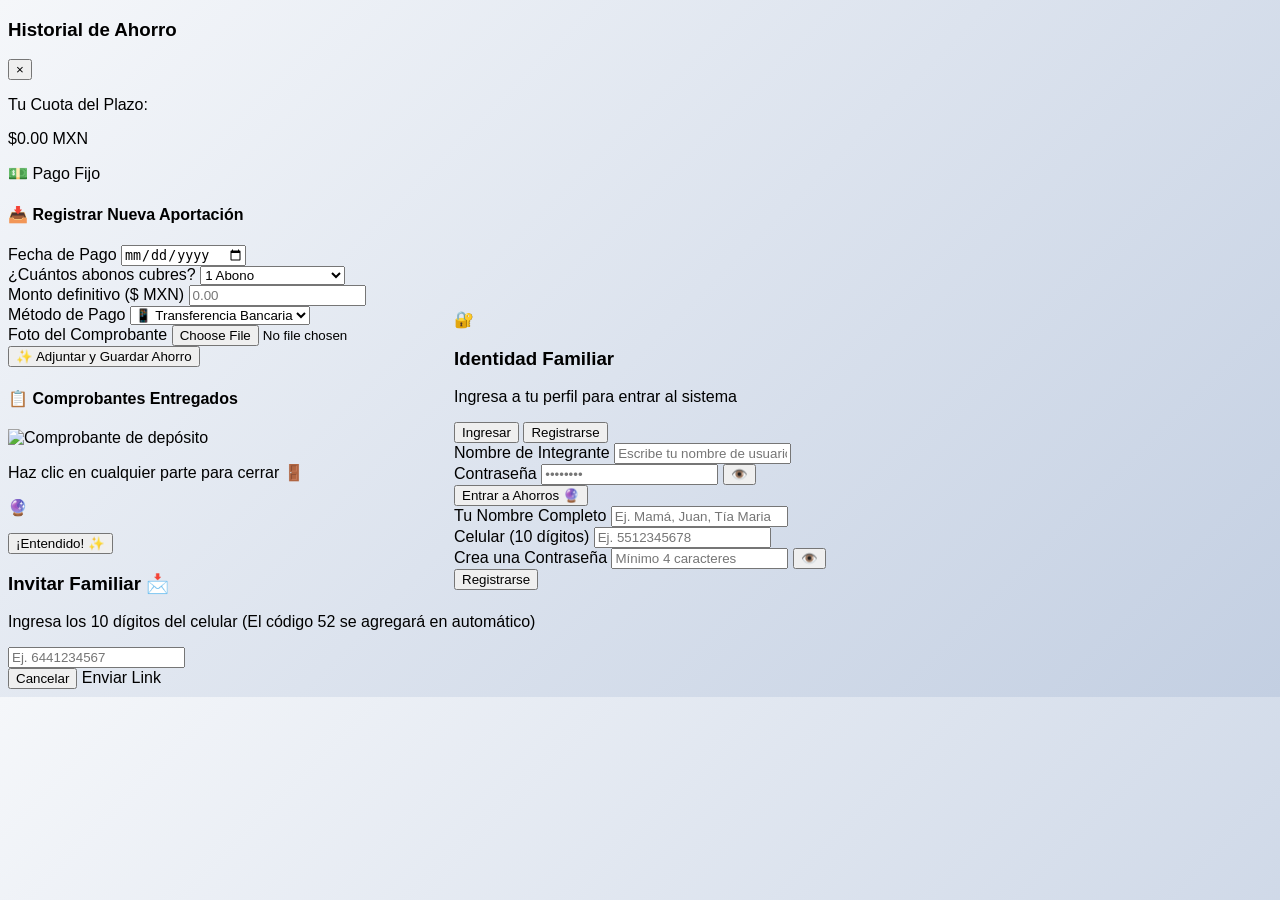
==== index.html @ 347945ef "Update index.html" ====
<!DOCTYPE html>
<html lang="es-MX">

<head>
    <meta charset="UTF-8">
    <meta name="viewport" content="width=device-width, initial-scale=1.0">
    <title>Ahorro Familiar ✨</title>
    <script src="https://cdn.jsdelivr.net/npm/@tailwindcss/browser@4"></script>
    <link rel="preconnect" href="https://fonts.googleapis.com">
    <link rel="preconnect" href="https://fonts.gstatic.com" crossorigin>
    <link rel="stylesheet" href="style.css">
    <link rel="icon" type="image/x-icon" href="./favicon.ico">
</head>

<body class="min-h-screen pb-16 app-lista">

    <div id="app-container" class="max-w-6xl mx-auto px-4 pt-4">

        <!-- Cabecera reorganizada -->
        <header class="mb-6 bg-white p-4 rounded-2xl shadow-sm border border-gray-100 flex flex-col md:flex-row items-center justify-between gap-4">
            
            <!-- Izquierda superior: Título y etiqueta de usuario debajo -->
            <div class="flex items-center gap-3">
                <h1 class="text-xl md:text-2xl font-extrabold text-gray-950 tracking-wide flex items-center gap-2">
                    Nuestro <span class="text-transparent bg-clip-text bg-gradient-to-r from-purple-600 to-blue-500">Ahorro</span> 🔮
                </h1>
                <div class="flex items-center gap-1.5 mt-1">
                    <span class="text-[10px] uppercase font-bold text-gray-400">Hola, </span>
                    <span id="user-label" class="text-xs font-bold text-purple-600 bg-purple-50 px-2 py-0.5 rounded-md">Cargando...</span>
                </div>
            </div>

            <!-- En medio: Secciones de navegación intactas -->
            <nav class="w-full md:w-auto">
                <div class="bg-purple-50/50 p-1.5 rounded-2xl flex justify-between gap-1 border border-purple-100">
                    <button type="button" onclick="navegarA('inicio')" data-vista="inicio"
                        class="flex-1 md:flex-initial px-4 py-2 text-xs md:text-sm font-semibold rounded-xl transition-all cursor-pointer bg-gradient-to-r from-purple-600 to-blue-500 text-white shadow-sm">
                        🔮 Inicio
                    </button>
                    <button type="button" onclick="navegarA('datos')" data-vista="datos"
                        class="flex-1 md:flex-initial px-4 py-2 text-xs md:text-sm font-semibold rounded-xl transition-all cursor-pointer text-gray-500 hover:bg-purple-50/50">
                        📝 Datos
                    </button>
                    <button type="button" onclick="navegarA('config')" data-vista="config"
                        class="flex-1 md:flex-initial px-4 py-2 text-xs md:text-sm font-semibold rounded-xl transition-all cursor-pointer text-gray-500 hover:bg-purple-50/50">
                        ⚙️ Configurar
                    </button>
                </div>
            </nav>

            <!-- Derecha superior: Botón de salir -->
            <div>
                <button onclick="cerrarSesion()"
                    class="text-xs text-red-700 hover:text-red-800 bg-red-50 hover:bg-red-100 px-3 py-2 rounded-xl font-medium transition-colors cursor-pointer border border-red-100">
                    Cerrar sesión / Cambiar perfil
                </button>
            </div>
        </header>

        <main id="contenedor-vistas">
            <div id="inicio" class="vista min-h-[400px]"></div>
            <div id="datos" class="vista hidden min-h-[400px]"></div>
            <div id="config" class="vista hidden min-h-[400px]"></div>
        </main>

    </div>

    <!-- Modales -->
    <div id="modal-deposito-familiar"
        class="fixed inset-0 bg-black/50 backdrop-blur-sm flex items-center justify-center hidden z-40 p-4">
        <div
            class="bg-white w-full max-w-md rounded-3xl shadow-xl overflow-hidden flex flex-col max-h-[90vh] border border-purple-100">
            <div class="bg-gradient-to-r from-purple-600 to-blue-500 p-4 text-white flex justify-between items-center">
                <div>
                    <h3 id="modal-titulo-nombre" class="font-bold text-lg">Historial de Ahorro</h3>
                    <p id="modal-subtitulo-proyecto" class="text-xs text-purple-100 font-light"></p>
                </div>
                <button onclick="cerrarModalDeposito()"
                    class="text-white hover:text-gray-200 text-2xl font-bold p-2 cursor-pointer relative z-[9999]">
                    &times;
                </button>
            </div>

            <div class="p-6 overflow-y-auto space-y-5 custom-scrollbar flex-1">
                <div
                    class="bg-gradient-to-r from-blue-50 to-purple-50 border border-blue-200 p-3.5 rounded-2xl flex items-center justify-between">
                    <div>
                        <p class="text-[10px] text-gray-400 font-bold uppercase tracking-wider">Tu Cuota del Plazo:</p>
                        <p id="modal-cuota-fija-texto" class="text-lg font-black text-purple-950">$0.00 MXN</p>
                    </div>
                    <span
                        class="text-xs bg-white text-purple-700 px-3 py-1 rounded-xl font-semibold border border-purple-100 shadow-2xs">💵
                        Pago Fijo</span>
                </div>

                <form id="form-nuevo-deposito" onsubmit="guardarAbonoIntegrante(event)"
                    class="space-y-3 bg-purple-50/30 p-4 rounded-2xl border border-purple-100">
                    <h4 class="text-xs font-bold text-purple-700 uppercase tracking-wide">📥 Registrar Nueva Aportación
                    </h4>
                    <div class="grid grid-cols-2 gap-2">
                        <div>
                            <label class="block text-[10px] font-semibold text-gray-500 uppercase mb-1">Fecha de
                                Pago</label>
                            <input type="date" id="deposito-fecha"
                                class="w-full px-3 py-2 text-xs border rounded-xl focus:outline-none" required>
                        </div>
                        <div>
                            <label class="block text-[10px] font-semibold text-purple-700 uppercase mb-1">¿Cuántos
                                abonos cubres?</label>
                            <select id="deposito-cantidad-abonos" onchange="calcularMontoPorAbonos()"
                                class="w-full px-3 py-2 text-xs border rounded-xl focus:outline-none bg-white font-bold text-purple-950">
                                <option value="1" selected>1 Abono</option>
                                <option value="2">2 Abonos</option>
                                <option value="3">3 Abonos</option>
                                <option value="4">4 Abonos</option>
                                <option value="5">5 Abonos</option>
                                <option value="6">6 Abonos</option>
                                <option value="8">8 Abonos</option>
                                <option value="10">10 Abonos</option>
                                <option value="manual">Otro monto (Manual)</option>
                            </select>
                        </div>
                    </div>
                    <div>
                        <label class="block text-[10px] font-semibold text-gray-500 uppercase mb-1">Monto definitivo ($
                            MXN)</label>
                        <input type="number" id="deposito-monto" step="0.01" placeholder="0.00"
                            class="w-full px-3 py-2 text-xs border rounded-xl focus:outline-none font-bold" required>
                    </div>
                    <div>
                        <label class="block text-[10px] font-semibold text-gray-500 uppercase mb-1">Método de
                            Pago</label>
                        <select id="deposito-metodo"
                            class="w-full px-3 py-2 text-xs border rounded-xl focus:outline-none bg-white">
                            <option value="Transferencia" selected>📱 Transferencia Bancaria</option>
                            <option value="Efectivo">💵 Efectivo</option>
                        </select>
                    </div>
                    <div>
                        <label class="block text-[10px] font-semibold text-gray-500 uppercase mb-1">Foto del
                            Comprobante</label>
                        <input type="file" id="deposito-foto" accept="image/*" capture="environment"
                            class="w-full text-xs text-gray-500 file:mr-3 file:py-1.5 file:px-3 file:rounded-xl file:border-0 file:text-xs file:font-semibold file:bg-purple-100 file:text-purple-700 hover:file:bg-purple-200 cursor-pointer">
                    </div>
                    <button type="submit"
                        class="w-full text-white py-2 rounded-xl text-xs font-bold bg-purple-600 hover:bg-purple-700 cursor-pointer shadow-xs transition-all">✨
                        Adjuntar y Guardar Ahorro</button>
                </form>
                <div class="space-y-2">
                    <h4 class="text-xs font-bold text-gray-400 uppercase tracking-widest">📋 Comprobantes Entregados
                    </h4>
                    <div id="modal-lista-abonos" class="space-y-2"></div>
                </div>
            </div>
        </div>
    </div>

    <div id="modal-viewer-foto"
        class="fixed inset-0 bg-black/80 backdrop-blur-xs flex items-center justify-center hidden z-50 p-4"
        onclick="this.classList.add('hidden')">
        <div class="max-w-full max-h-[85vh] relative">
            <img id="img-viewer-src" src="" alt="Comprobante de depósito"
                class="rounded-xl max-h-[80vh] mx-auto object-contain shadow-2xl">
            <p class="text-white text-center text-xs mt-3 font-light italic">Haz clic en cualquier parte para cerrar 🚪
            </p>
        </div>
    </div>

    <div id="success-modal"
        class="fixed inset-0 bg-black/40 backdrop-blur-sm flex items-center justify-center hidden z-50">
        <div class="bg-white p-8 rounded-3xl shadow-xl text-center max-w-sm space-y-4 border border-purple-100 mx-4">
            <div class="text-5xl">🔮</div>
            <p id="success-message" class="text-gray-600 font-light text-sm"></p>
            <button onclick="cerrarModal()"
                class="w-full bg-gray-900 hover:bg-gray-700 text-white py-2.5 rounded-xl font-semibold cursor-pointer">¡Entendido!
                ✨</button>
        </div>
    </div>

    <div id="modal-identidad"
        class="fixed inset-0 bg-slate-900/60 backdrop-blur-md flex items-center justify-center z-50 p-4"
        style="display: flex;">
        <div class="bg-white p-6 sm:p-8 rounded-3xl max-w-sm w-full shadow-2xl border border-purple-100">
            <div class="text-center mb-6">
                <span class="text-4xl">🔐</span>
                <h3 class="text-xl font-black text-gray-900 mt-2">Identidad Familiar</h3>
                <p class="text-xs text-gray-400 mt-1">Ingresa a tu perfil para entrar al sistema</p>
            </div>

            <div class="flex border-b border-gray-100 mb-4 text-sm font-semibold">
                <button type="button" onclick="navegarA('login')" id="tab-login"
                    class="flex-1 pb-2 text-center text-purple-600 border-b-2 border-purple-600">Ingresar</button>
                <button type="button" onclick="navegarA('registro')" id="tab-registro"
                    class="flex-1 pb-2 text-center text-gray-400 border-b-2 border-transparent">Registrarse</button>
            </div>

            <form id="vista-login" class="space-y-4" onsubmit="event.preventDefault(); confirmarIdentidad();">
                <div>
                    <label class="block text-[10px] font-bold uppercase text-gray-400 mb-1">Nombre de Integrante</label>
                    <input type="text" id="input-usuario-login" autocomplete="username"
                        placeholder="Escribe tu nombre de usuario..."
                        class="w-full px-4 py-3 border rounded-xl focus:outline-none bg-gray-50 font-medium">
                </div>
                <div class="relative">
                    <label class="block text-[10px] font-bold uppercase text-gray-400 mb-1">Contraseña</label>
                    <input type="password" id="input-password-inicial" autocomplete="current-password"
                        placeholder="••••••••"
                        class="w-full px-4 py-3 border rounded-xl focus:outline-none bg-gray-50 font-mono">
                    <button type="button" onclick="togglePassword('input-password-inicial')"
                        class="absolute right-3 top-9 text-gray-400 hover:text-gray-600">👁️</button>
                </div>
                <button type="submit"
                    class="w-full py-3 bg-purple-600 hover:bg-purple-700 text-white rounded-xl font-bold cursor-pointer transition-all shadow-sm">Entrar
                    a Ahorros 🔮</button>
            </form>

            <form id="vista-registro" class="space-y-4 hidden" onsubmit="event.preventDefault(); procesarRegistro();">
                <div>
                    <label class="block text-[10px] font-bold uppercase text-gray-400 mb-1">Tu Nombre Completo</label>
                    <input type="text" id="reg-nombre" autocomplete="username" placeholder="Ej. Mamá, Juan, Tía Maria"
                        class="w-full px-4 py-3 border rounded-xl focus:outline-none bg-gray-50">
                </div>
                <div>
                    <label class="block text-[10px] font-bold uppercase text-gray-400 mb-1">Celular (10 dígitos)</label>
                    <input type="tel" id="reg-celular" autocomplete="tel" placeholder="Ej. 5512345678" maxlength="10"
                        inputmode="numeric" oninput="this.value = this.value.replace(/[^0-9]/g, '');"
                        class="w-full px-4 py-3 border rounded-xl focus:outline-none bg-gray-50">
                </div>
                <div class="relative">
                    <label class="block text-[10px] font-bold uppercase text-gray-400 mb-1">Crea una Contraseña</label>
                    <input type="password" id="reg-pass" autocomplete="new-password" placeholder="Mínimo 4 caracteres"
                        class="w-full px-4 py-3 border rounded-xl focus:outline-none bg-gray-50">
                    <button type="button" onclick="togglePassword('reg-pass')"
                        class="absolute right-3 top-9 text-gray-400 hover:text-gray-600">👁️</button>
                </div>
                <button type="submit"
                    class="w-full py-3 bg-green-600 hover:bg-green-700 text-white rounded-xl font-bold cursor-pointer transition-all">Registrarse</button>
            </form>
        </div>
    </div>

    <div id="modal-invitacion-directa"
        class="fixed inset-0 bg-black/50 backdrop-blur-sm flex items-center justify-center hidden z-50 p-4">
        <div class="bg-white p-6 rounded-3xl shadow-xl max-w-xs w-full">
            <h3 class="text-lg font-bold text-gray-800 mb-4">Invitar Familiar 📩</h3>
            <input type="hidden" id="invitacion-id-proyecto-actual">
            <p class="text-xs text-gray-500 mb-4">Ingresa los 10 dígitos del celular (El código 52 se agregará en
                automático)</p>
            <input type="tel" id="input-celular-modal" placeholder="Ej. 6441234567" maxlength="10" inputmode="numeric"
                oninput="this.value = this.value.replace(/[^0-9]/g, '');"
                class="w-full px-4 py-3 border rounded-xl mb-4 focus:outline-none">

            <div class="flex gap-2">
                <button onclick="document.getElementById('modal-invitacion-directa').classList.add('hidden')"
                    class="flex-1 py-2 bg-gray-200 text-gray-700 rounded-xl font-medium text-xs cursor-pointer">Cancelar</button>
                <a id="btn-whatsapp-link" onclick="enviarInvitacionWhatsApp(event)" target="_blank"
                    class="flex-1 py-2 bg-green-600 text-white rounded-xl font-bold text-xs cursor-pointer text-center block">Enviar
                    Link</a>
            </div>
        </div>
    </div>

    <script src="js/api.js" defer></script>
    <script src="js/projects.js" defer></script>
    <script src="js/main.js" defer></script>
    <script src="js/auth.js" defer></script>

</body>

</html>
---- style.css ----
body {
    font-family: 'Poppins', sans-serif;
    background: linear-gradient(135deg, #f5f7fa 0%, #c3cfe2 100%);
}

/* Solo mostramos cuando todo esté listo */
body.app-lista {
    visibility: visible;
}

/* Identidad visual */
.neon-card {
    background: white;
    border-radius: 1.5rem;
    box-shadow: 0 10px 20px -3px rgba(107, 33, 168, 0.05), 0 4px 6px -2px rgba(59, 130, 246, 0.03);
    border: 1px solid rgba(255, 255, 255, 0.4);
    backdrop-filter: blur(10px);
}

/* Botones */
.btn-gradient {
    background: linear-gradient(135deg, #a855f7 0%, #3b82f6 100%);
    transition: all 0.3s ease;
}

.btn-gradient:hover {
    transform: scale(1.02);
    box-shadow: 0 6px 20px rgba(168, 85, 247, 0.3);
}

/* Estados de navegación */
.nav-btn-active {
    background: linear-gradient(135deg, #a855f7 0%, #3b82f6 100%) !important;
    color: white !important;
}

.nav-btn-inactive {
    background: transparent !important;
    color: #6b7280 !important;
}

/* Asegurar que las vistas tengan espacio pero sean flexibles */
.vista {
    width: 100%;
}

/* Ocultamos el modal de identidad */
#modal-identidad {
    visibility: hidden;
    position: fixed;
    top: 0; left: 0; right: 0; bottom: 0;
    display: flex;
    align-items: center;
    justify-content: center;
    transition: opacity 0.01s ease;
    z-index: 9999;
}

/* Clase que activaremos con JS */
#modal-identidad.visible {
    opacity: 1;
    visibility: visible;
}

/* Oculta todo por defecto de manera total */
body.cargando {
    display: none !important;
}
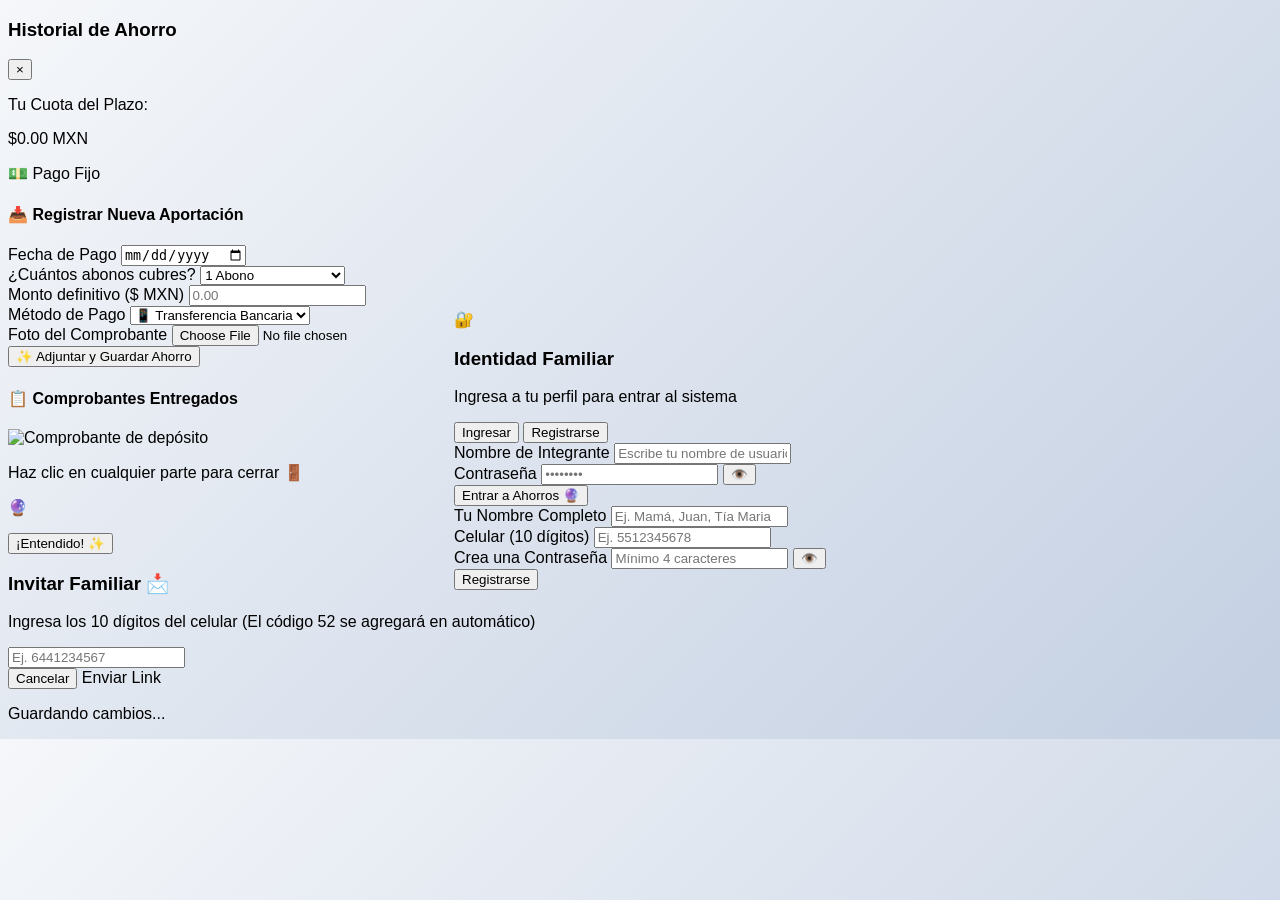
==== commit 9cfac40b: "Update index.html" ====
--- a/index.html
+++ b/index.html
@@ -17,22 +17,28 @@
     <div id="app-container" class="max-w-6xl mx-auto px-4 pt-4">
 
         <!-- Cabecera reorganizada -->
-        <header class="mb-6 bg-white p-4 rounded-2xl shadow-sm border border-gray-100 flex flex-col md:flex-row items-center justify-between gap-4">
-            
+        <header
+            class="mb-6 bg-white p-4 rounded-2xl shadow-sm border border-gray-100 flex flex-col md:flex-row items-center justify-between gap-4">
+
             <!-- Izquierda superior: Título y etiqueta de usuario debajo -->
-            <div class="flex items-center gap-3">
+            <div class="flex flex-col">
                 <h1 class="text-xl md:text-2xl font-extrabold text-gray-950 tracking-wide flex items-center gap-2">
-                    Nuestro <span class="text-transparent bg-clip-text bg-gradient-to-r from-purple-600 to-blue-500">Ahorro</span> 🔮
+                    Nuestro <span
+                        class="text-transparent bg-clip-text bg-gradient-to-r from-purple-600 to-blue-500">Ahorro</span>
+                    🔮
                 </h1>
                 <div class="flex items-center gap-1.5 mt-1">
                     <span class="text-[10px] uppercase font-bold text-gray-400">Hola, </span>
-                    <span id="user-label" class="text-xs font-bold text-purple-600 bg-purple-50 px-2 py-0.5 rounded-md">Cargando...</span>
-                </div>
-            </div>
+                    <span id="user-label"
+                        class="text-xs font-bold text-purple-600 bg-purple-50 px-2 py-0.5 rounded-md">Cargando...</span>
+                </div>
+            </div>
+
+
 
             <!-- En medio: Secciones de navegación intactas -->
             <nav class="w-full md:w-auto">
-                <div class="bg-purple-50/50 p-1.5 rounded-2xl flex justify-between gap-1 border border-purple-100">
+                <div>
                     <button type="button" onclick="navegarA('inicio')" data-vista="inicio"
                         class="flex-1 md:flex-initial px-4 py-2 text-xs md:text-sm font-semibold rounded-xl transition-all cursor-pointer bg-gradient-to-r from-purple-600 to-blue-500 text-white shadow-sm">
                         🔮 Inicio
@@ -51,8 +57,13 @@
             <!-- Derecha superior: Botón de salir -->
             <div>
                 <button onclick="cerrarSesion()"
-                    class="text-xs text-red-700 hover:text-red-800 bg-red-50 hover:bg-red-100 px-3 py-2 rounded-xl font-medium transition-colors cursor-pointer border border-red-100">
-                    Cerrar sesión / Cambiar perfil
+                            class="nav-btn px-3 py-2 rounded-lg flex flex-col md:flex-row items-center gap-1 text-[10px] font-bold opacity-50 hover:opacity-100 uppercase tracking-tighter transition-all text-red-500">
+                    <svg width="16" height="16" viewBox="0 0 24 24" fill="none" stroke="currentColor" stroke-width="2">
+                        <path d="M9 21H5a2 2 0 0 1-2-2V5a2 2 0 0 1 2-2h4"></path>
+                        <polyline points="16 17 21 12 16 7"></polyline>
+                        <line x1="21" y1="12" x2="9" y2="12"></line>
+                    </svg>
+                    <span>Salir</span>
                 </button>
             </div>
         </header>
@@ -260,6 +271,14 @@
         </div>
     </div>
 
+    <!-- 🟢 NUEVO: SPINNER DE CARGA GLOBAL -->
+    <div id="modal-spinner" class="fixed inset-0 bg-black/50 backdrop-blur-sm z-50 flex flex-col items-center justify-center hidden">
+        <div class="bg-white p-6 rounded-2xl shadow-2xl flex flex-col items-center space-y-3">
+            <div class="w-12 h-12 border-4 border-purple-600 border-t-transparent rounded-full animate-spin"></div>
+            <p id="texto-spinner" class="text-gray-700 font-medium">Guardando cambios...</p>
+        </div>
+    </div>
+
     <script src="js/api.js" defer></script>
     <script src="js/projects.js" defer></script>
     <script src="js/main.js" defer></script>
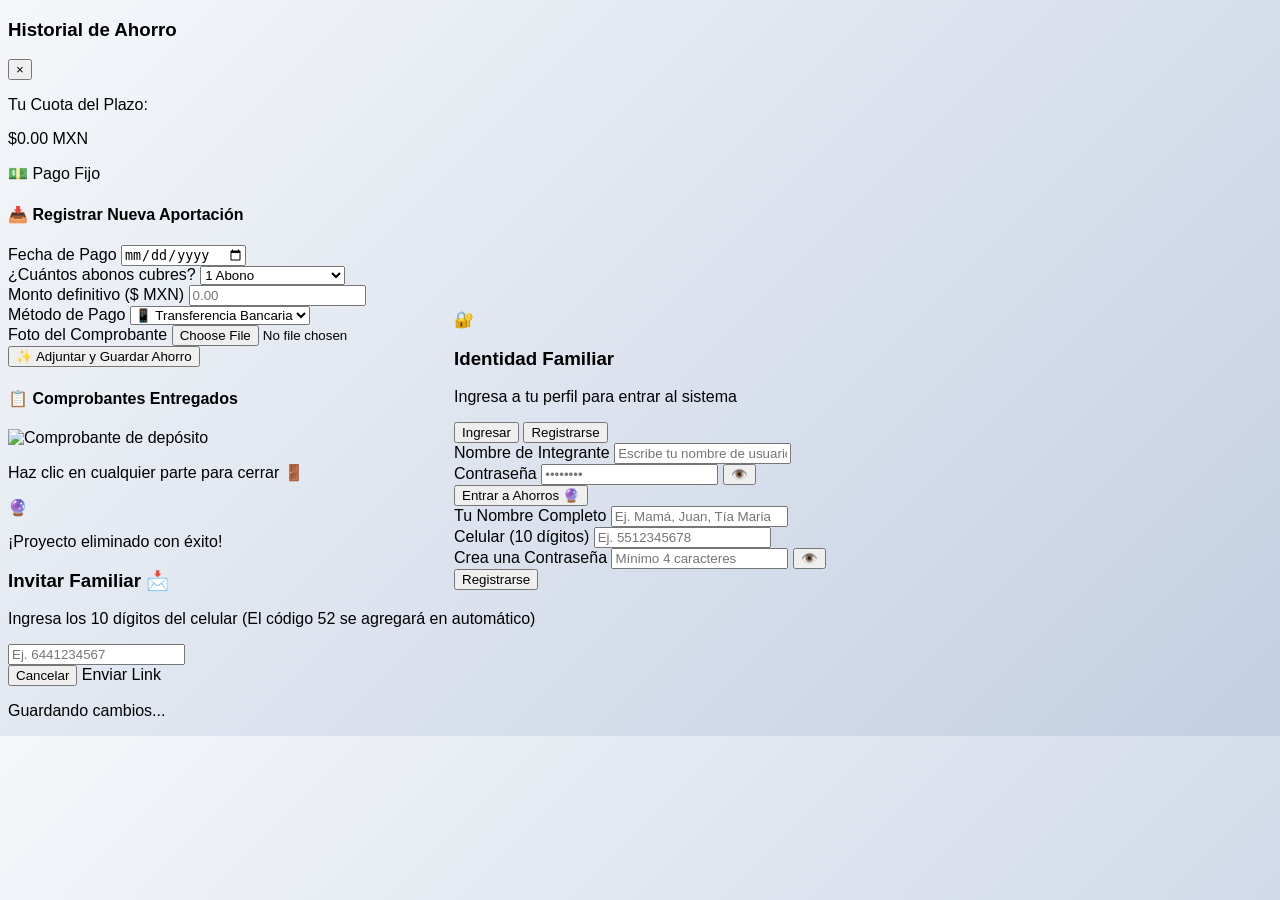
==== commit 59e53f20: "Update index.html" ====
--- a/index.html
+++ b/index.html
@@ -57,7 +57,7 @@
             <!-- Derecha superior: Botón de salir -->
             <div>
                 <button onclick="cerrarSesion()"
-                            class="nav-btn px-3 py-2 rounded-lg flex flex-col md:flex-row items-center gap-1 text-[10px] font-bold opacity-50 hover:opacity-100 uppercase tracking-tighter transition-all text-red-500">
+                    class="nav-btn px-3 py-2 rounded-lg flex flex-col md:flex-row items-center gap-1 text-[10px] font-bold opacity-50 hover:opacity-100 uppercase tracking-tighter transition-all text-red-500">
                     <svg width="16" height="16" viewBox="0 0 24 24" fill="none" stroke="currentColor" stroke-width="2">
                         <path d="M9 21H5a2 2 0 0 1-2-2V5a2 2 0 0 1 2-2h4"></path>
                         <polyline points="16 17 21 12 16 7"></polyline>
@@ -181,10 +181,8 @@
         class="fixed inset-0 bg-black/40 backdrop-blur-sm flex items-center justify-center hidden z-50">
         <div class="bg-white p-8 rounded-3xl shadow-xl text-center max-w-sm space-y-4 border border-purple-100 mx-4">
             <div class="text-5xl">🔮</div>
-            <p id="success-message" class="text-gray-600 font-light text-sm"></p>
-            <button onclick="cerrarModal()"
-                class="w-full bg-gray-900 hover:bg-gray-700 text-white py-2.5 rounded-xl font-semibold cursor-pointer">¡Entendido!
-                ✨</button>
+            <p id="success-message" class="text-gray-600 font-light text-sm">¡Proyecto eliminado con éxito!</p>
+            <!-- 🔴 ASEGÚRATE DE QUE EL BOTÓN DE "¡Entendido!" ESTÉ ELIMINADO DE AQUÍ -->
         </div>
     </div>
 
@@ -272,7 +270,8 @@
     </div>
 
     <!-- 🟢 NUEVO: SPINNER DE CARGA GLOBAL -->
-    <div id="modal-spinner" class="fixed inset-0 bg-black/50 backdrop-blur-sm z-50 flex flex-col items-center justify-center hidden">
+    <div id="modal-spinner"
+        class="fixed inset-0 bg-black/50 backdrop-blur-sm z-50 flex flex-col items-center justify-center hidden">
         <div class="bg-white p-6 rounded-2xl shadow-2xl flex flex-col items-center space-y-3">
             <div class="w-12 h-12 border-4 border-purple-600 border-t-transparent rounded-full animate-spin"></div>
             <p id="texto-spinner" class="text-gray-700 font-medium">Guardando cambios...</p>
